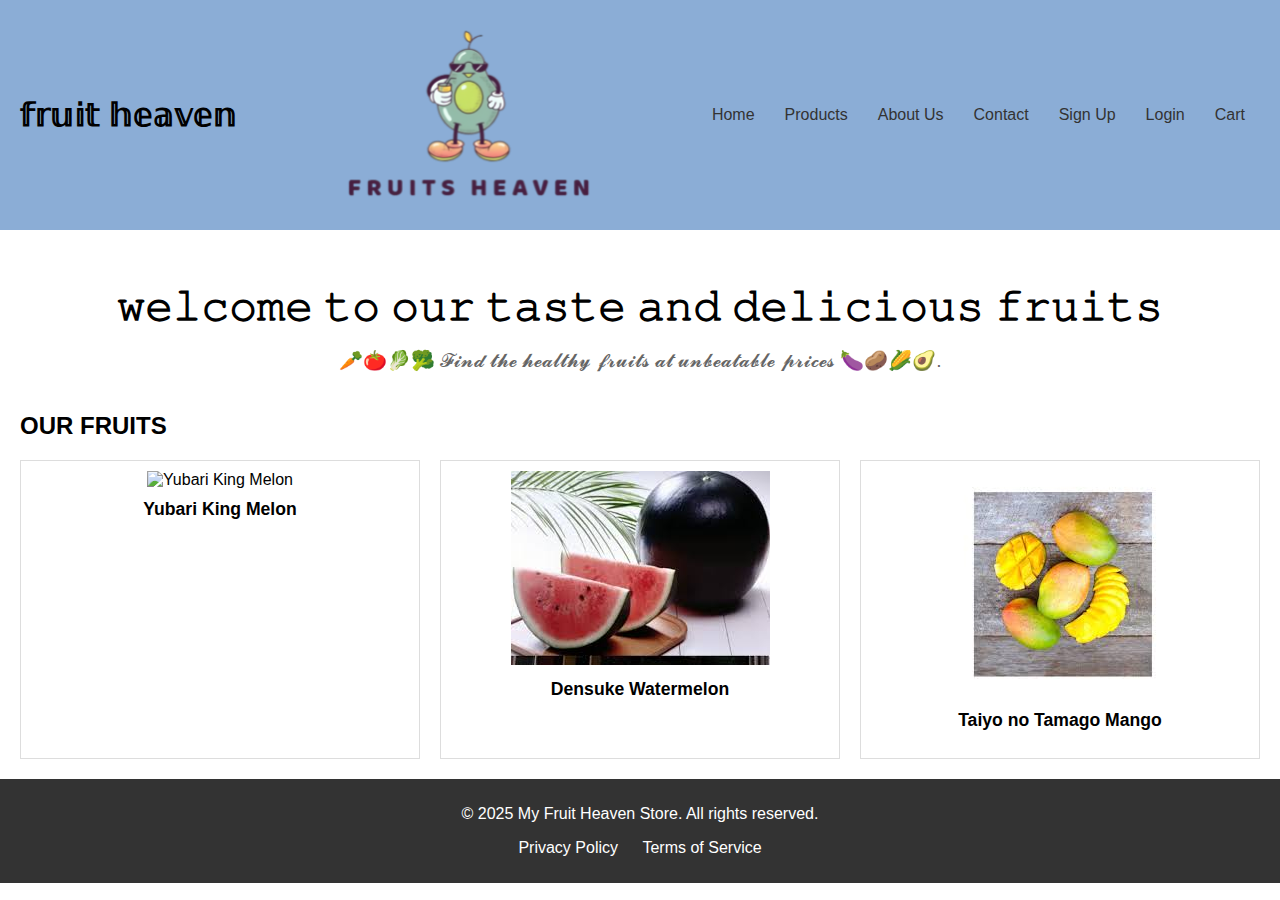
==== index.html @ 94ed27e8 "prathmesh op" ====
<!DOCTYPE html>
<html lang="en">
<head>
    <meta charset="UTF-8">
    <meta name="viewport" content="width=device-width, initial-scale=1.0">
    <title>𝕗𝕣𝕦𝕚𝕥 𝕙𝕖𝕒𝕧𝕖𝕟</title>
    
    <style>
       
        body {
            font-family: Arial, sans-serif;
            margin: 0;
            padding: 0;
            box-sizing: border-box;
        }

        header {
            display: flex;
            justify-content: space-between;
            align-items: center;
            padding: 20px;
            background-color: #8badd6; /* or any color */
        }

        header .logo h1 {
            font-size: 2rem;
            margin: 0;
        }

        header img {
            max-width: 100%;
            height: auto;
        }

        nav ul {
            display: flex;
            list-style-type: none;
            padding: 0;
            margin: 0;
        }

        nav ul li {
            margin: 0 15px;
        }

        nav ul li a {
            text-decoration: none;
            color: #333;
        }

        main {
            padding: 20px;
        }
        #hero {
            text-align: center;
            margin-bottom: 40px;
        }

        #hero h2 {
            font-size: 2.5rem;
            margin-bottom: 10px;
        }

        #hero p {
            font-size: 1.2rem;
            color: #666;
        }

        /* Product Grid Styles */
        .product-grid {
            display: grid;
            grid-template-columns: repeat(3, 1fr);
            gap: 20px;
        }

        .product-card {
            border: 1px solid #ddd;
            padding: 10px;
            text-align: center;
        }

        .product-card img {
            max-width: 100%;
            height: auto;
        }

        .product-card h3 {
            margin-top: 10px;
            font-size: 1.1rem;
        }

        footer {
            background-color: #333;
            color: white;
            text-align: center;
            padding: 10px;
        }

        footer ul {
            list-style-type: none;
            padding: 0;
        }

        footer ul li {
            display: inline;
            margin: 0 10px;
        }

        footer ul li a {
            color: white;
            text-decoration: none;
        }

        /* Mobile Styles */
        @media (max-width: 768px) {
            header {
                flex-direction: column;
                align-items: center;
            }

            nav ul {
                flex-direction: column;
                padding-top: 10px;
            }

            nav ul li {
                margin: 10px 0;
            }

            .product-grid {
                grid-template-columns: repeat(2, 1fr);
            }

            .product-card {
                padding: 20px;
            }
        }

        @media (max-width: 480px) {
            header .logo h1 {
                font-size: 1.5rem;
            }

            .product-grid {
                grid-template-columns: 1fr;
            }

            footer {
                padding: 20px;
            }
        }
    </style>
</head>
<body>
    <!-- Header Section -->
    <header>
        <div class="logo">
            <h1>𝕗𝕣𝕦𝕚𝕥 𝕙𝕖𝕒𝕧𝕖𝕟</h1>
        </div>
        <img src="LOGO BB.png" alt="Fruit Heaven Logo" width="300" height="200">
        <nav>
            <ul>
                <li><a href="home.html">Home</a></li>
                <li><a href="products.html">Products</a></li>
                <li><a href="about.html">About Us</a></li>
                <li><a href="contact.html">Contact</a></li>
                <li><a href="signup.html">Sign Up</a></li>
                <li><a href="login.html">Login</a></li>
                <li><a href="cart.html">Cart</a></li>
            </ul>
        </nav>
    </header>

    <!-- Main Content Section -->
    <main>
        <section id="hero">
            <h2>𝚠𝚎𝚕𝚌𝚘𝚖𝚎 𝚝𝚘 𝚘𝚞𝚛 𝚝𝚊𝚜𝚝𝚎 𝚊𝚗𝚍 𝚍𝚎𝚕𝚒𝚌𝚒𝚘𝚞𝚜 𝚏𝚛𝚞𝚒𝚝𝚜</h2>
            <p>🥕🍅🥬🥦 𝓕𝓲𝓷𝓭 𝓽𝓱𝓮 𝓱𝓮𝓪𝓵𝓽𝓱𝔂 𝓯𝓻𝓾𝓲𝓽𝓼 𝓪𝓽 𝓾𝓷𝓫𝓮𝓪𝓽𝓪𝓫𝓵𝓮 𝓹𝓻𝓲𝓬𝓮𝓼 🍆🥔🌽🥑.</p>
        </section>

        <section id="products">
            <h2>OUR FRUITS</h2>
            <div class="product-grid">
                <div class="product-card">
                    <img src="https://encrypted-tbn0.gstatic.com/images?q=tbn:ANd9GcT4CS7ZJYb4SguP1-HHka3gpKeO9RqSXo4cTg&s" alt="Yubari King Melon">
                    <h3>Yubari King Melon</h3>
                </div>
                <div class="product-card">
                    <img src="img2.jpg" alt="Densuke Watermelon">
                    <h3>Densuke Watermelon</h3>
                </div>
                <div class="product-card">
                    <img src="img3.jpg" alt="Taiyo no Tamago Mango">
                    <h3>Taiyo no Tamago Mango</h3>
                </div>
            </div>
        </section>
    </main>

    <!-- Footer Section -->
    <footer>
        <p>&copy; 2025 My Fruit Heaven Store. All rights reserved.</p>
        <ul>
            <li><a href="#privacy">Privacy Policy</a></li>
            <li><a href="#terms">Terms of Service</a></li>
        </ul>
    </footer>

    <script src="script.js"></script> <!-- Link to your JavaScript file -->
</body>
</html>
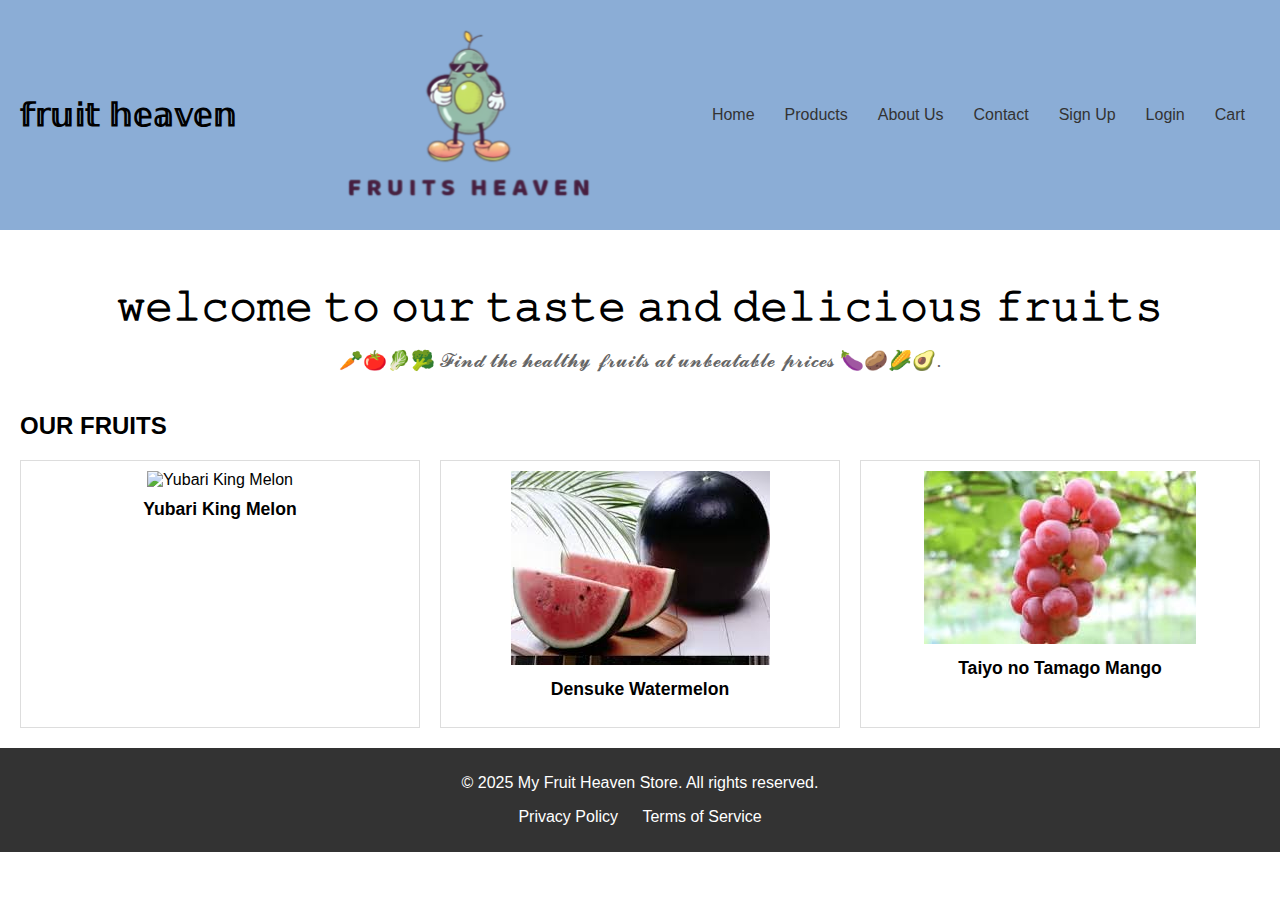
==== commit 7967484b: "Update index.html" ====
--- a/index.html
+++ b/index.html
@@ -190,7 +190,7 @@
                     <h3>Densuke Watermelon</h3>
                 </div>
                 <div class="product-card">
-                    <img src="img3.jpg" alt="Taiyo no Tamago Mango">
+                    <img src="img3333.jpg" alt="Taiyo no Tamago Mango">
                     <h3>Taiyo no Tamago Mango</h3>
                 </div>
             </div>
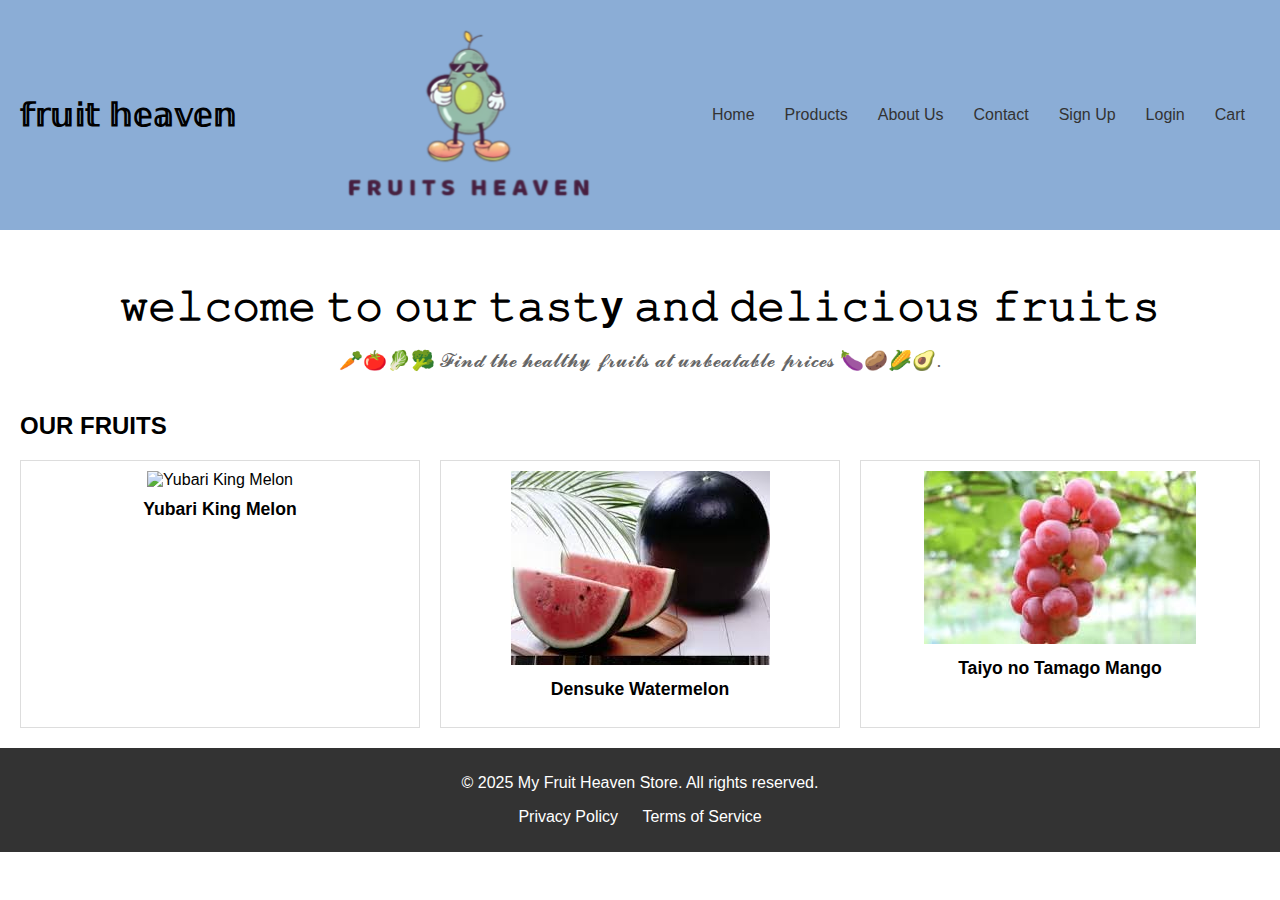
==== commit 29228ea6: "Update index.html" ====
--- a/index.html
+++ b/index.html
@@ -174,7 +174,7 @@
     <!-- Main Content Section -->
     <main>
         <section id="hero">
-            <h2>𝚠𝚎𝚕𝚌𝚘𝚖𝚎 𝚝𝚘 𝚘𝚞𝚛 𝚝𝚊𝚜𝚝𝚎 𝚊𝚗𝚍 𝚍𝚎𝚕𝚒𝚌𝚒𝚘𝚞𝚜 𝚏𝚛𝚞𝚒𝚝𝚜</h2>
+            <h2>𝚠𝚎𝚕𝚌𝚘𝚖𝚎 𝚝𝚘 𝚘𝚞𝚛 𝚝𝚊𝚜𝚝y 𝚊𝚗𝚍 𝚍𝚎𝚕𝚒𝚌𝚒𝚘𝚞𝚜 𝚏𝚛𝚞𝚒𝚝𝚜</h2>
             <p>🥕🍅🥬🥦 𝓕𝓲𝓷𝓭 𝓽𝓱𝓮 𝓱𝓮𝓪𝓵𝓽𝓱𝔂 𝓯𝓻𝓾𝓲𝓽𝓼 𝓪𝓽 𝓾𝓷𝓫𝓮𝓪𝓽𝓪𝓫𝓵𝓮 𝓹𝓻𝓲𝓬𝓮𝓼 🍆🥔🌽🥑.</p>
         </section>
 
